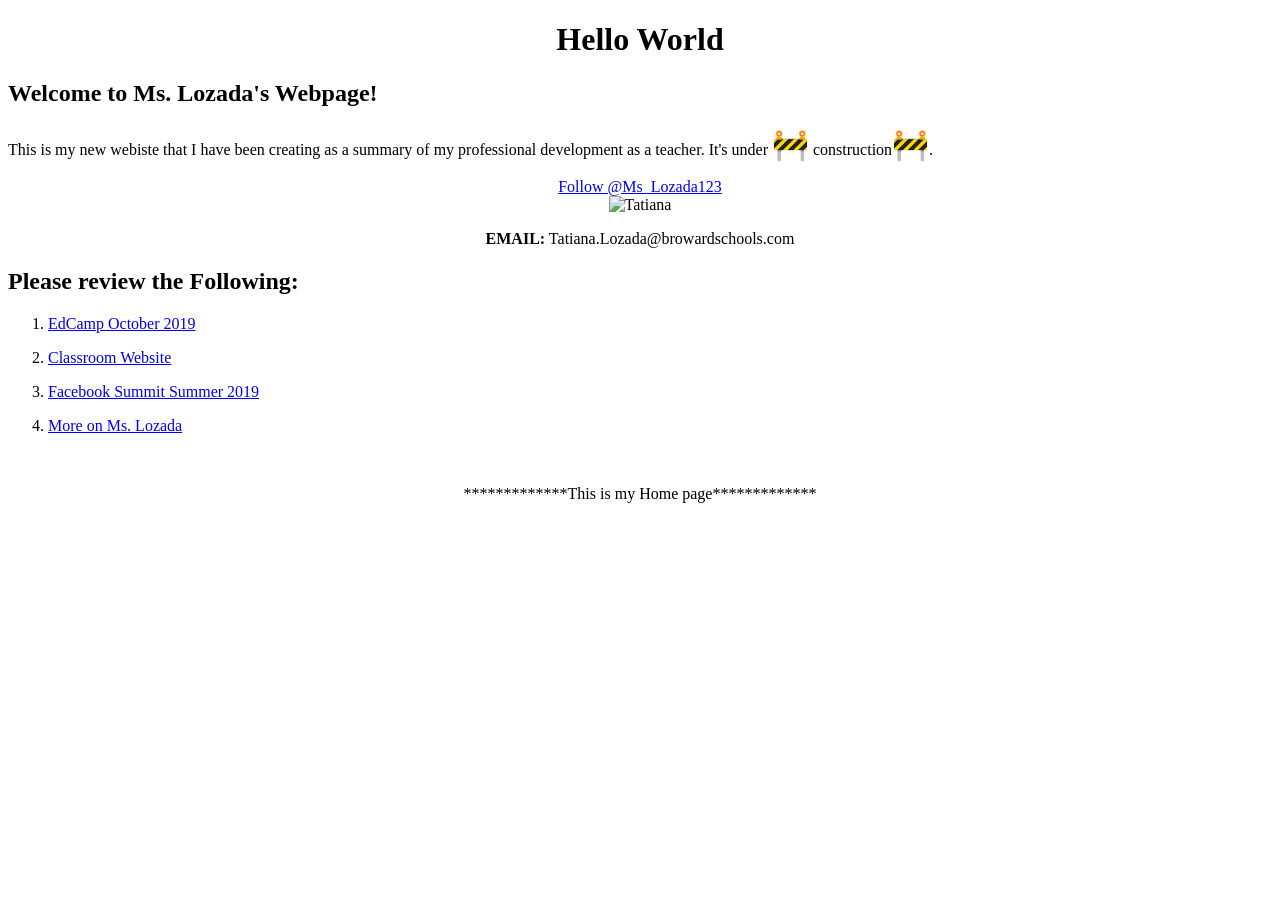
==== Development/index.html @ 81e95c07 "Rename title" ====
<!DOCTYPE html> 
<html>
  <head>
    <title> Tatiana Lozada's Professional Development</title>
    <link rel="stylesheet" href="style.css">
  </head>
 <!-- I need to fix the navigation bar at the bottom of all pages and it them systematic-->  
  
<body>
  
<center> <h1>Hello World</h1> </center>
  <h2>Welcome to Ms. Lozada's Webpage! </h2>
  
<p>This is my new webiste that I have been creating as a summary of my professional development as a teacher. It's under <span style='font-size:30px;'>&#128679;</span> construction<span style='font-size:30px;'>&#128679;</span>.</p>
<center><a href="https://twitter.com/Ms_Lozada123?ref_src=twsrc%5Etfw" class="twitter-follow-button" data-show-count="false">Follow @Ms_Lozada123</a><script async src="https://platform.twitter.com/widgets.js" charset="utf-8"></script></center>
  <center>
    <img src="TatianaLozada.github.io/400x400Tatiana.png" width="300" height="450" alt="Tatiana">
  </center>
  <center> <p> <strong>EMAIL:</strong> Tatiana.Lozada@browardschools.com</p></center>
  
<h2>Please review the Following:</h2>
<ol>
  
  
   <li> <p><a href="TatianaLozada.github.io/EdCamp.html">EdCamp October 2019</a></p> </li>
  <li> <p><a href="TatianaLozada.github.io/ClassroomWebsite.html">Classroom Website</a></p> </li>
  <li> <p><a href="https://tatianalozada.github.io/facebook.html">Facebook Summit Summer 2019</a></p> </li>
  <li> <p><a href="TatianaLozada.github.io/MoreonMsLozada.html">More on Ms. Lozada</a></p> </li> 
  
  
  <br>
    
</ol>
 
 <footer>
   <center> <p>*************This is my Home page*************</p> </center>
</footer>
  
  
  </body>
  
  
</html>
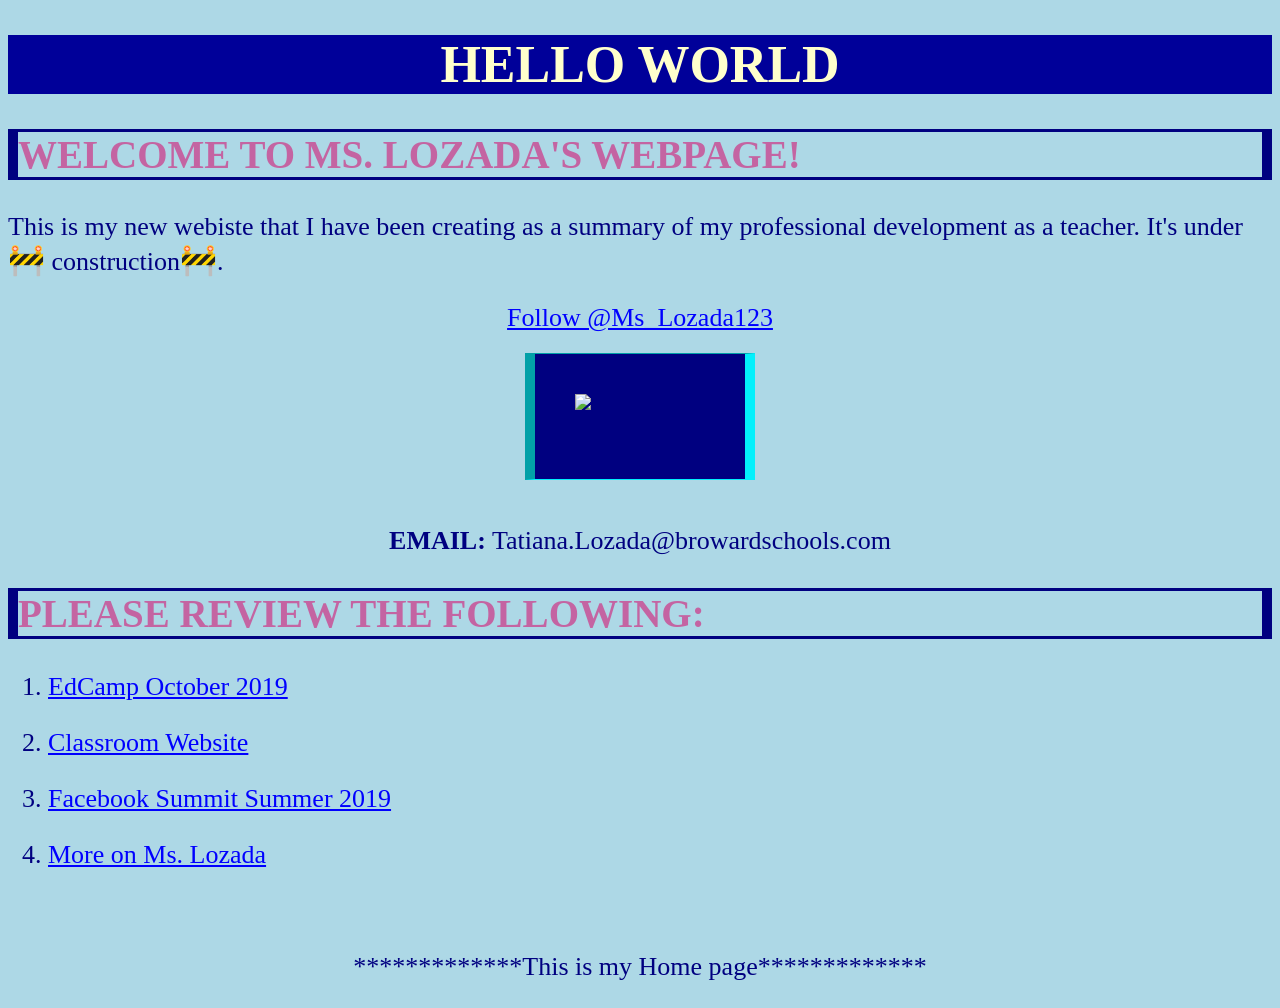
==== commit e5327d14: "Added Development to facebook page Added Development to facebook page" ====
--- a/Development/index.html
+++ b/Development/index.html
@@ -24,7 +24,7 @@
   
    <li> <p><a href="TatianaLozada.github.io/EdCamp.html">EdCamp October 2019</a></p> </li>
   <li> <p><a href="TatianaLozada.github.io/ClassroomWebsite.html">Classroom Website</a></p> </li>
-  <li> <p><a href="https://tatianalozada.github.io/facebook.html">Facebook Summit Summer 2019</a></p> </li>
+  <li> <p><a href="https://tatianalozada.github.io/Development/facebook.html">Facebook Summit Summer 2019</a></p> </li>
   <li> <p><a href="TatianaLozada.github.io/MoreonMsLozada.html">More on Ms. Lozada</a></p> </li> 
   
   
--- a/Development/style.css
+++ b/Development/style.css
@@ -0,0 +1,59 @@
+
+
+body
+{
+    font-size: 26px;
+    color: navy;
+    background-color: #ADD8E6;
+}
+ 
+h1 {
+    align-content: center;
+    text-transform: uppercase;
+    color: #ffc;
+    background-color: #009;    
+}
+
+h2 {
+    text-transform: uppercase;
+    color: #C464A2;
+    border-style: solid;
+    border-width: 3px;
+    border-left-width: 10px;
+    border-right-width: 10px;
+    border-color: navy;
+}
+
+h3{
+}
+
+/* This is a comment, by the way */
+p {
+    color: navy;
+}
+/* ancors*/
+a {
+    color: #0000FF;
+}
+
+img {
+    border-style: inset;
+    border-width: 3px;
+    
+    background-color: navy;
+    
+    border-width: 1px;
+    border-color: #E5ABA9;
+    font-size: 1.5em;
+   
+    margin: 20px;
+    padding: 40px;
+    
+    border-left-width: 10px;
+    border-right-width: 10px;
+    border-color: #03f0fc;
+}
+
+table {
+    background-color: #ccc;
+}
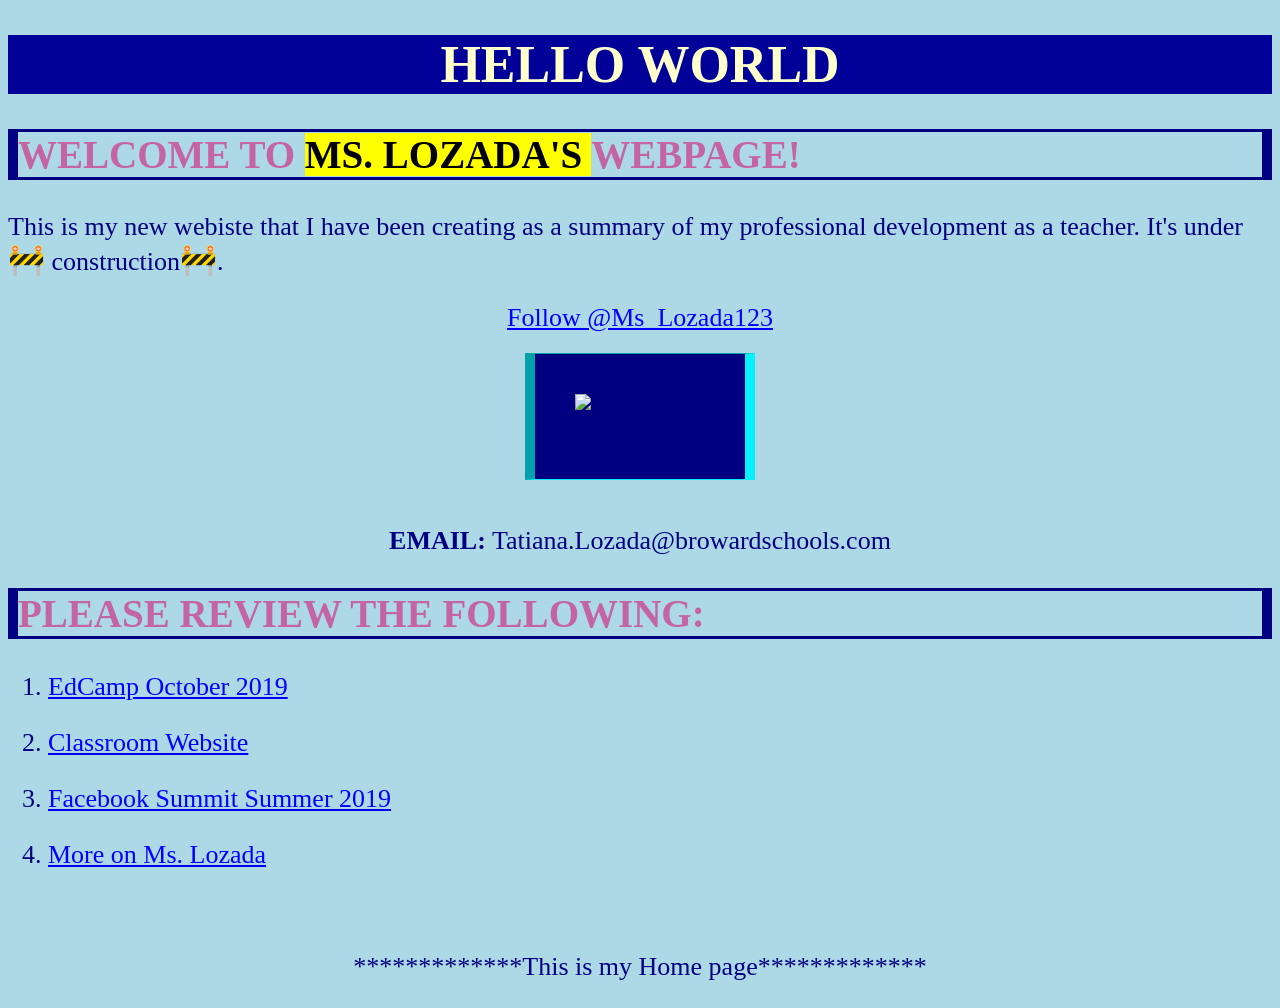
==== commit 8d575350: "Update index.html" ====
--- a/Development/index.html
+++ b/Development/index.html
@@ -9,7 +9,7 @@
 <body>
   
 <center> <h1>Hello World</h1> </center>
-  <h2>Welcome to Ms. Lozada's Webpage! </h2>
+  <h2>Welcome to <mark>Ms. Lozada's </mark>Webpage! </h2>
   
 <p>This is my new webiste that I have been creating as a summary of my professional development as a teacher. It's under <span style='font-size:30px;'>&#128679;</span> construction<span style='font-size:30px;'>&#128679;</span>.</p>
 <center><a href="https://twitter.com/Ms_Lozada123?ref_src=twsrc%5Etfw" class="twitter-follow-button" data-show-count="false">Follow @Ms_Lozada123</a><script async src="https://platform.twitter.com/widgets.js" charset="utf-8"></script></center>
